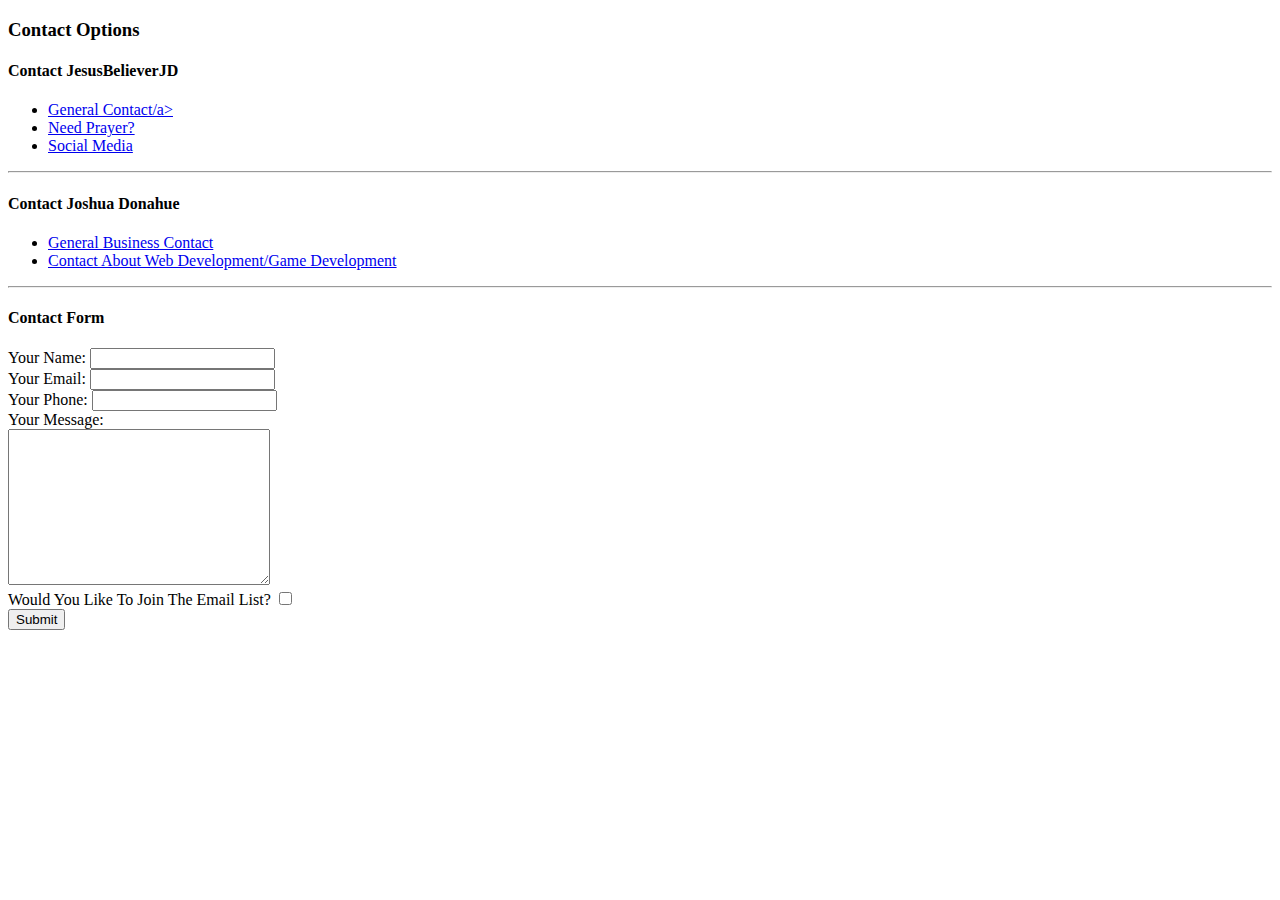
==== contact-me.html @ 3c06a27e "add initial CV website files" ====
<!DOCTYPE html>
<html lang="en">

<head>
    <meta charset="UTF-8">
    <title>Contact Me</title>
</head>

<body>
    <h3>Contact Options</h3>
    <h4>Contact JesusBelieverJD</h4>
    <ul>
        <li><a href="https://www.jesusbelieverjd.com/linktree-connect-follow-subscribe/contact/">General Contact/a></li>
        <li><a href="https://www.jesusbelieverjd.com/linktree-connect-follow-subscribe/prayer-request-form/">Need Prayer?</a></li>
        <li><a href="https://www.jesusbelieverjd.com/linktree-connect-follow-subscribe/jesusbelieverjd-social-media/">Social Media</a></li>
    </ul>
    <hr>
    <h4>Contact Joshua Donahue</h4>
    <ul>
        <li><a href="https://www.linkedin.com/in/joshua-donahue-221729139/">General Business Contact</a></li>
        <li><a href="https://www.linkedin.com/in/joshua-donahue-221729139/">Contact About Web Development/Game Development</a></li>
    </ul>
    <hr>
    <h4>Contact Form</h4>
    <form action="mailto:fake-email@gmail.com" method="post" enctype="text/plain">
        <label for="">Your Name:</label>
        <input type="text" name="yourName"><br>
        <label for="">Your Email:</label>
        <input type="email" name="yourEmail"><br>
        <label for="">Your Phone:</label>
        <input type="number" name="yourNumber"><br>
        <label for="">Your Message:</label><br>
        <textarea name="yourMessage" id="" cols="30" rows="10"></textarea><br>
        <label for="">Would You Like To Join The Email List?</label>
        <input type="checkbox" name="" id=""><br>
        <input type="submit" value="Submit">
    </form>
</body>

</html>
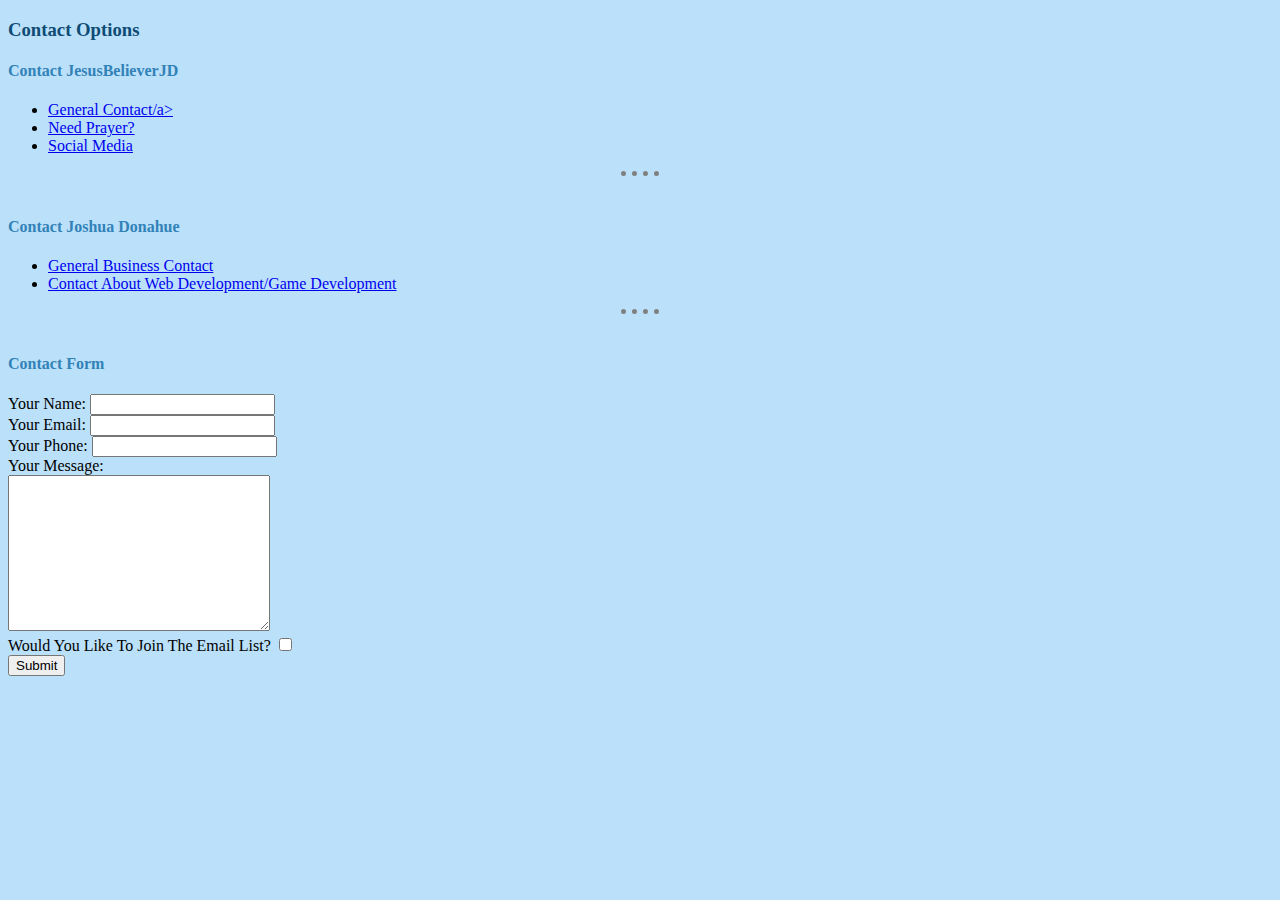
==== commit 21ccb6ab: "Updated with css" ====
--- a/contact-me.html
+++ b/contact-me.html
@@ -4,6 +4,7 @@
 <head>
     <meta charset="UTF-8">
     <title>Contact Me</title>
+    <link rel="stylesheet" href="css/styles.css">
 </head>
 
 <body>
@@ -11,14 +12,17 @@
     <h4>Contact JesusBelieverJD</h4>
     <ul>
         <li><a href="https://www.jesusbelieverjd.com/linktree-connect-follow-subscribe/contact/">General Contact/a></li>
-        <li><a href="https://www.jesusbelieverjd.com/linktree-connect-follow-subscribe/prayer-request-form/">Need Prayer?</a></li>
-        <li><a href="https://www.jesusbelieverjd.com/linktree-connect-follow-subscribe/jesusbelieverjd-social-media/">Social Media</a></li>
+        <li><a href="https://www.jesusbelieverjd.com/linktree-connect-follow-subscribe/prayer-request-form/">Need
+                Prayer?</a></li>
+        <li><a href="https://www.jesusbelieverjd.com/linktree-connect-follow-subscribe/jesusbelieverjd-social-media/">Social
+                Media</a></li>
     </ul>
     <hr>
     <h4>Contact Joshua Donahue</h4>
     <ul>
         <li><a href="https://www.linkedin.com/in/joshua-donahue-221729139/">General Business Contact</a></li>
-        <li><a href="https://www.linkedin.com/in/joshua-donahue-221729139/">Contact About Web Development/Game Development</a></li>
+        <li><a href="https://www.linkedin.com/in/joshua-donahue-221729139/">Contact About Web Development/Game
+                Development</a></li>
     </ul>
     <hr>
     <h4>Contact Form</h4>
@@ -32,7 +36,7 @@
         <label for="">Your Message:</label><br>
         <textarea name="yourMessage" id="" cols="30" rows="10"></textarea><br>
         <label for="">Would You Like To Join The Email List?</label>
-        <input type="checkbox" name="" id=""><br>
+        <input type="checkbox" name="subscribeEmail" id=""><br>
         <input type="submit" value="Submit">
     </form>
 </body>
--- a/css/styles.css
+++ b/css/styles.css
@@ -0,0 +1,30 @@
+body {
+    background-color: #BBE1FA;
+}
+
+
+h1 {
+    color: #1B262C;
+}
+
+h3 {
+    color: #0F4C75;
+}
+
+h4 {
+    color: #3282B8;
+}
+
+th {
+    color: #3282B8;
+}
+
+
+hr {
+    background-color: transparent;
+    border-style: dotted none none;
+    border-color: grey;
+    border-width: 05px;
+    height: 20px;
+    width: 03%;
+}
